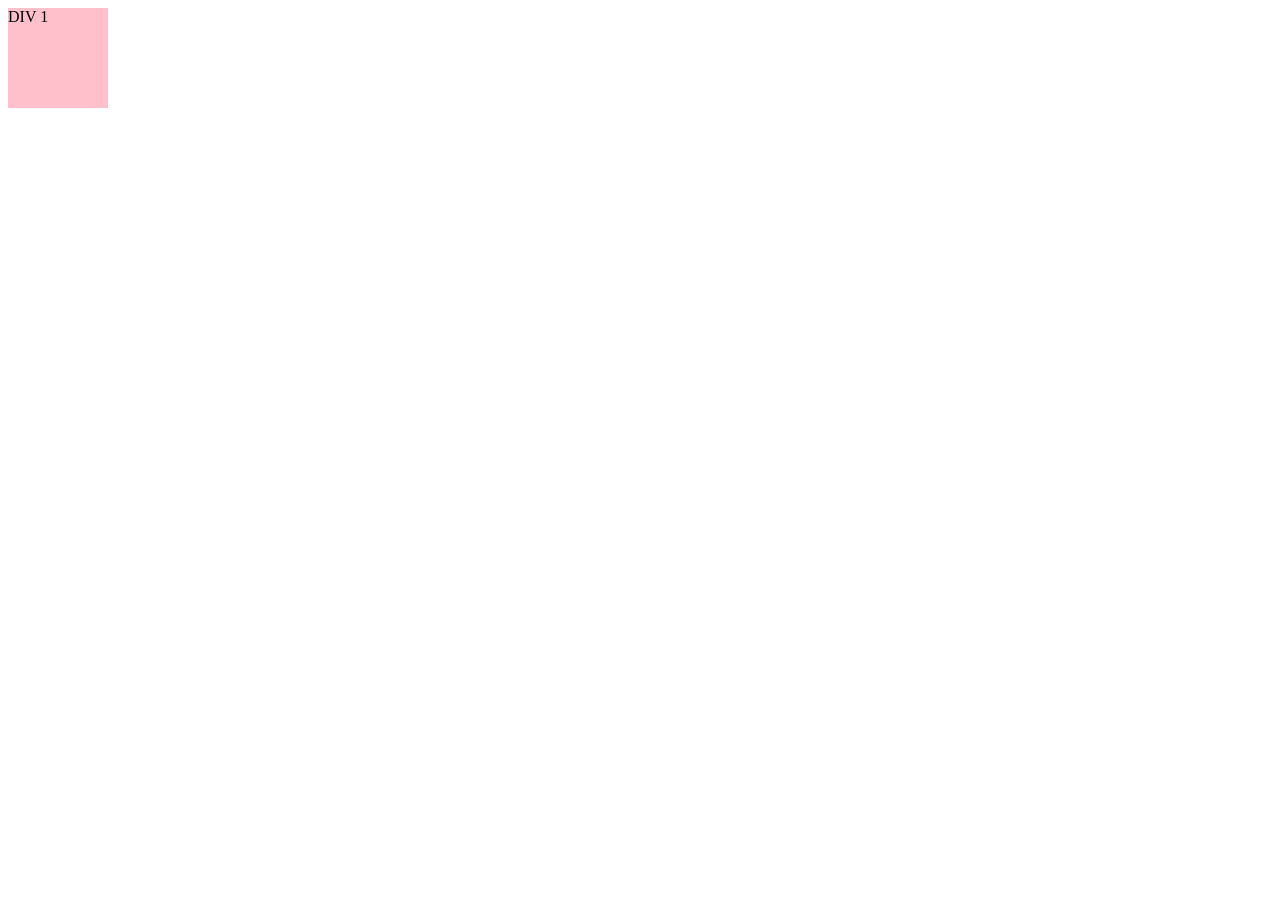
==== clicker.html @ fb4f5443 "damage buff" ====
<!DOCTYPE html>
<html lang="en">
<head>
    <meta charset="UTF-8">
    <meta name="viewport" content="width=device-width, initial-scale=1.0">
    <title>Document</title>
    <script src="./damge_buff.js"></script>
    <link rel="stylesheet" href="./clicker.css">
</head>
<body>
    <div class="box active">DIV 1</div>
    <div class="box">DIV 2</div>
    <div class="box">DIV 3</div>
</body>
</html>
---- clicker.css ----
div{
    height: 100px;
    width: 100px;
    background-color: pink;
    display: none;
}

.active {
  display: block;
}
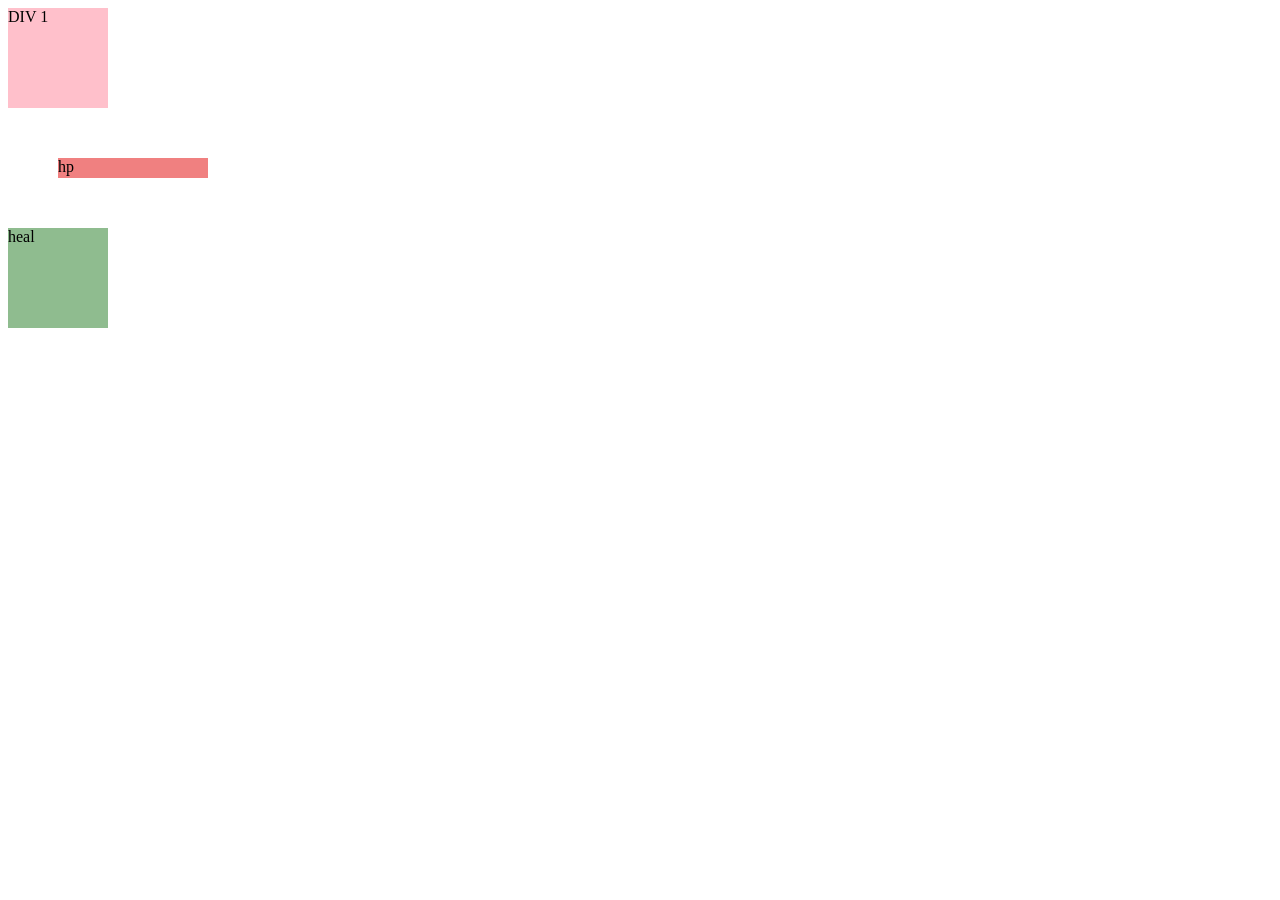
==== commit 561f51aa: "heal buff and charter hp" ====
--- a/clicker.html
+++ b/clicker.html
@@ -4,12 +4,17 @@
     <meta charset="UTF-8">
     <meta name="viewport" content="width=device-width, initial-scale=1.0">
     <title>Document</title>
-    <script src="./damge_buff.js"></script>
+    <script defer src="./damge_buff.js"></script>
+    <script defer src="./heal_buff.js"></script>
     <link rel="stylesheet" href="./clicker.css">
 </head>
 <body>
     <div class="box active">DIV 1</div>
     <div class="box">DIV 2</div>
     <div class="box">DIV 3</div>
+
+    <div id="charter_hp" class="hp">hp</div>
+    <div id="heal">heal</div>
+
 </body>
 </html>
--- a/clicker.css
+++ b/clicker.css
@@ -1,4 +1,4 @@
-div{
+.box{
     height: 100px;
     width: 100px;
     background-color: pink;
@@ -7,4 +7,19 @@
 
 .active {
   display: block;
+}
+
+
+.hp{
+  height: 20px;
+  width: 150px;
+  display: block;
+  margin: 50px;
+  background-color: lightcoral;
+}
+
+#heal{
+  height: 100px;
+  width: 100px;
+  background-color: darkseagreen;
 }
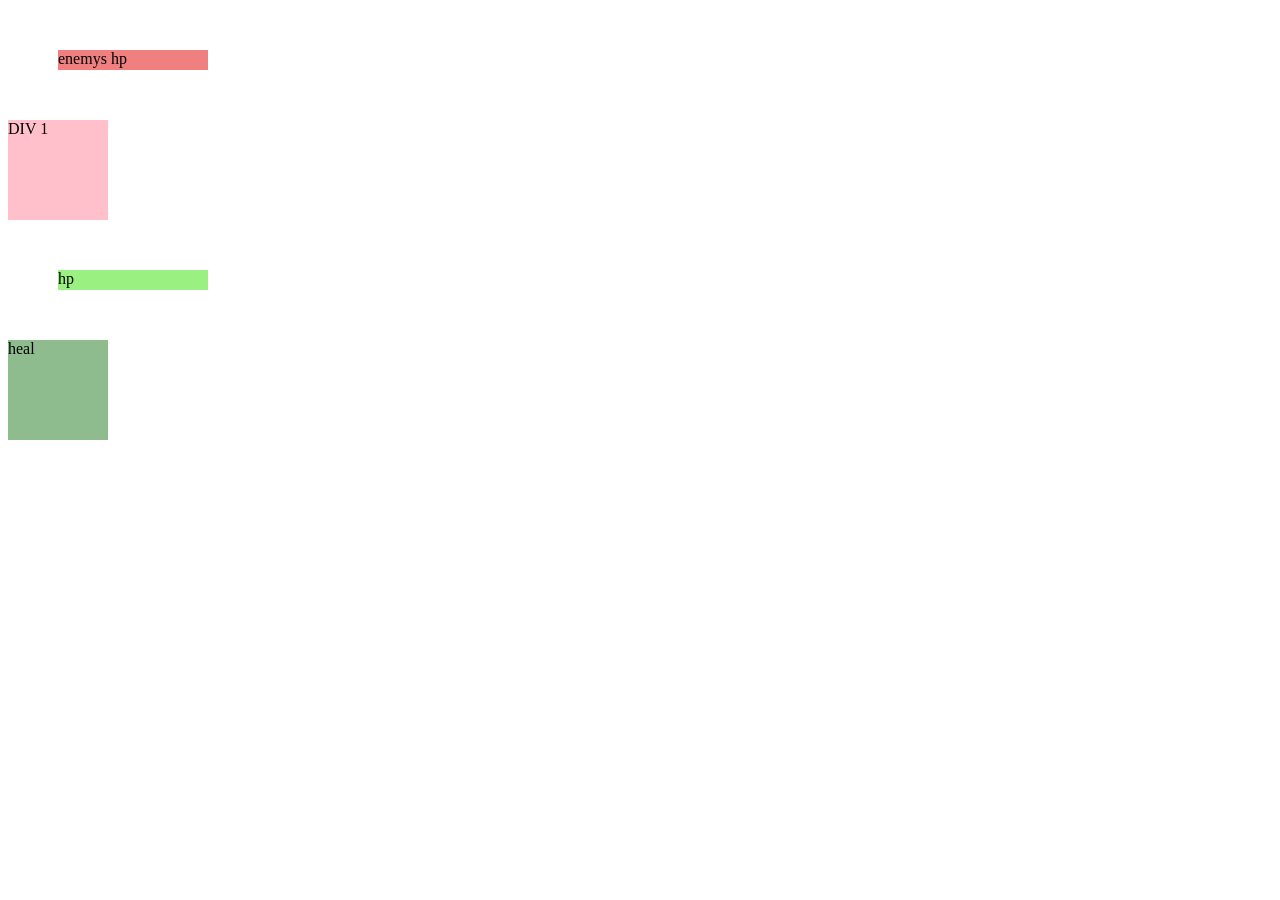
==== commit 1bafada6: "add enemys hp" ====
--- a/clicker.html
+++ b/clicker.html
@@ -9,6 +9,8 @@
     <link rel="stylesheet" href="./clicker.css">
 </head>
 <body>
+    <div id="enemy_hp">enemys hp</div>
+
     <div class="box active">DIV 1</div>
     <div class="box">DIV 2</div>
     <div class="box">DIV 3</div>
--- a/clicker.css
+++ b/clicker.css
@@ -13,13 +13,19 @@
 .hp{
   height: 20px;
   width: 150px;
-  display: block;
   margin: 50px;
-  background-color: lightcoral;
+  background-color: rgb(154, 240, 128);
 }
 
 #heal{
   height: 100px;
   width: 100px;
   background-color: darkseagreen;
+}
+
+#enemy_hp{
+  height: 20px;
+  width: 150px;
+  margin: 50px;
+  background-color: lightcoral;
 }
